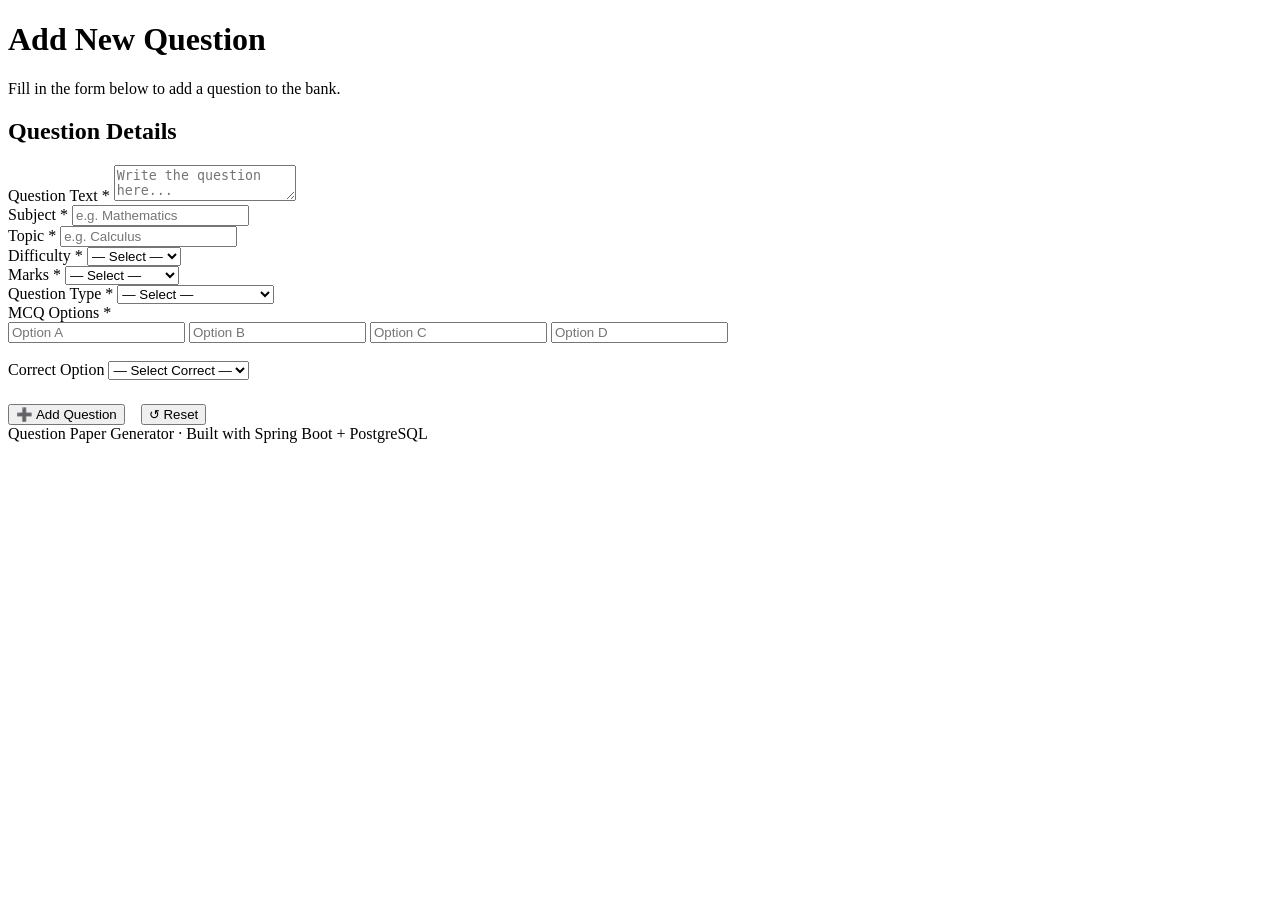
==== target/classes/static/add-question.html @ 336b7084 "Final Version of the project" ====
<!DOCTYPE html>
<html lang="en">
<head>
  <meta charset="UTF-8"/>
  <meta name="viewport" content="width=device-width, initial-scale=1.0"/>
  <title>Add Question — QPGen</title>
  <link rel="stylesheet" href="/css/style.css"/>
</head>
<body>

  <nav></nav><!-- built by JS -->

  <div class="page">

    <div class="page-header">
      <h1>Add New Question</h1>
      <p>Fill in the form below to add a question to the bank.</p>
    </div>

    <!-- Role notice: different message for staff vs COE -->
    <div id="roleBanner" class="info-banner"></div>

    <div id="alertBox" class="alert"></div>

    <div class="card">
      <h2>Question Details</h2>

      <div class="form-grid">

        <div class="form-group full">
          <label for="questionText">Question Text *</label>
          <textarea id="questionText" placeholder="Write the question here..."></textarea>
        </div>

        <div class="form-group">
          <label for="subject">Subject *</label>
          <input type="text" id="subject" placeholder="e.g. Mathematics"/>
        </div>

        <div class="form-group">
          <label for="topic">Topic *</label>
          <input type="text" id="topic" placeholder="e.g. Calculus"/>
        </div>

        <div class="form-group">
          <label for="difficulty">Difficulty *</label>
          <select id="difficulty">
            <option value="">— Select —</option>
            <option value="easy">Easy</option>
            <option value="medium">Medium</option>
            <option value="hard">Hard</option>
          </select>
        </div>

        <div class="form-group">
          <label for="marks">Marks *</label>
          <select id="marks">
            <option value="">— Select —</option>
            <option value="2">2 Marks (Short)</option>
            <option value="8">8 Marks (Long)</option>
          </select>
        </div>

        <div class="form-group full">
          <label for="type">Question Type *</label>
          <select id="type" onchange="toggleMCQOptions()">
            <option value="">— Select —</option>
            <option value="MCQ">MCQ (Multiple Choice)</option>
            <option value="Descriptive">Descriptive</option>
          </select>
        </div>

        <div class="form-group full options-section" id="mcqSection">
          <label>MCQ Options *</label>
          <div class="options-grid">
            <input type="text" id="optionA" placeholder="Option A"/>
            <input type="text" id="optionB" placeholder="Option B"/>
            <input type="text" id="optionC" placeholder="Option C"/>
            <input type="text" id="optionD" placeholder="Option D"/>
          </div>
          <div style="margin-top:0.75rem">
            <label for="correctOption">Correct Option</label>
            <select id="correctOption" style="margin-top:0.4rem">
              <option value="">— Select Correct —</option>
              <option value="A">A</option>
              <option value="B">B</option>
              <option value="C">C</option>
              <option value="D">D</option>
            </select>
          </div>
        </div>

      </div>

      <div style="margin-top:1.5rem; display:flex; gap:1rem;">
        <button class="btn btn-primary" onclick="submitQuestion()">➕ Add Question</button>
        <button class="btn btn-outline" onclick="resetForm()">↺ Reset</button>
      </div>

    </div>
  </div>

  <footer>Question Paper Generator · Built with Spring Boot + PostgreSQL</footer>

  <script src="/js/auth.js"></script>
  <script>
    const user = requireLogin();
    if (user) {
      buildNav('add');

      // Show role notice
      const banner = document.getElementById('roleBanner');
      if (user.role === 'coe') {
        banner.textContent = ' As COE, questions you add will be automatically approved.';
      } else {
        banner.className = 'info-banner warn';
        banner.textContent = 'As Staff, questions you add will be sent to the COE for approval before appearing in the question bank.';
      }
    }

    function toggleMCQOptions() {
      const type = document.getElementById('type').value;
      document.getElementById('mcqSection').classList.toggle('visible', type === 'MCQ');
    }

    function showAlert(msg, ok) {
      const box = document.getElementById('alertBox');
      box.textContent = msg;
      box.className = 'alert show ' + (ok ? 'alert-success' : 'alert-error');
      setTimeout(() => box.classList.remove('show'), 4000);
    }

    async function submitQuestion() {
      if (!user) return;

      const questionText = document.getElementById('questionText').value.trim();
      const subject      = document.getElementById('subject').value.trim();
      const topic        = document.getElementById('topic').value.trim();
      const difficulty   = document.getElementById('difficulty').value;
      const marks        = parseInt(document.getElementById('marks').value);
      const type         = document.getElementById('type').value;

      if (!questionText || !subject || !topic || !difficulty || !marks || !type) {
        showAlert('⚠️ Please fill in all required fields.', false);
        return;
      }

      const body = {
        questionText, subject, topic, difficulty, marks, type,
        optionA:       document.getElementById('optionA').value.trim() || null,
        optionB:       document.getElementById('optionB').value.trim() || null,
        optionC:       document.getElementById('optionC').value.trim() || null,
        optionD:       document.getElementById('optionD').value.trim() || null,
        correctOption: document.getElementById('correctOption').value || null
      };

      try {
        // We pass userId and userRole as query params so the server knows who is submitting
        const res = await fetch(`${BASE_URL}/questions?userId=${user.id}&userRole=${user.role}`, {
          method: 'POST',
          headers: { 'Content-Type': 'application/json' },
          body: JSON.stringify(body)
        });
        const text = await res.text();

        if (res.ok) {
          showAlert(' ' + text, true);
          resetForm();
        } else {
          showAlert(' ' + text, false);
        }
      } catch (err) {
        showAlert(' Could not connect to server.', false);
      }
    }

    function resetForm() {
      ['questionText','subject','topic','optionA','optionB','optionC','optionD']
        .forEach(id => document.getElementById(id).value = '');
      ['difficulty','marks','type','correctOption']
        .forEach(id => document.getElementById(id).value = '');
      document.getElementById('mcqSection').classList.remove('visible');
    }
  </script>
</body>
</html>
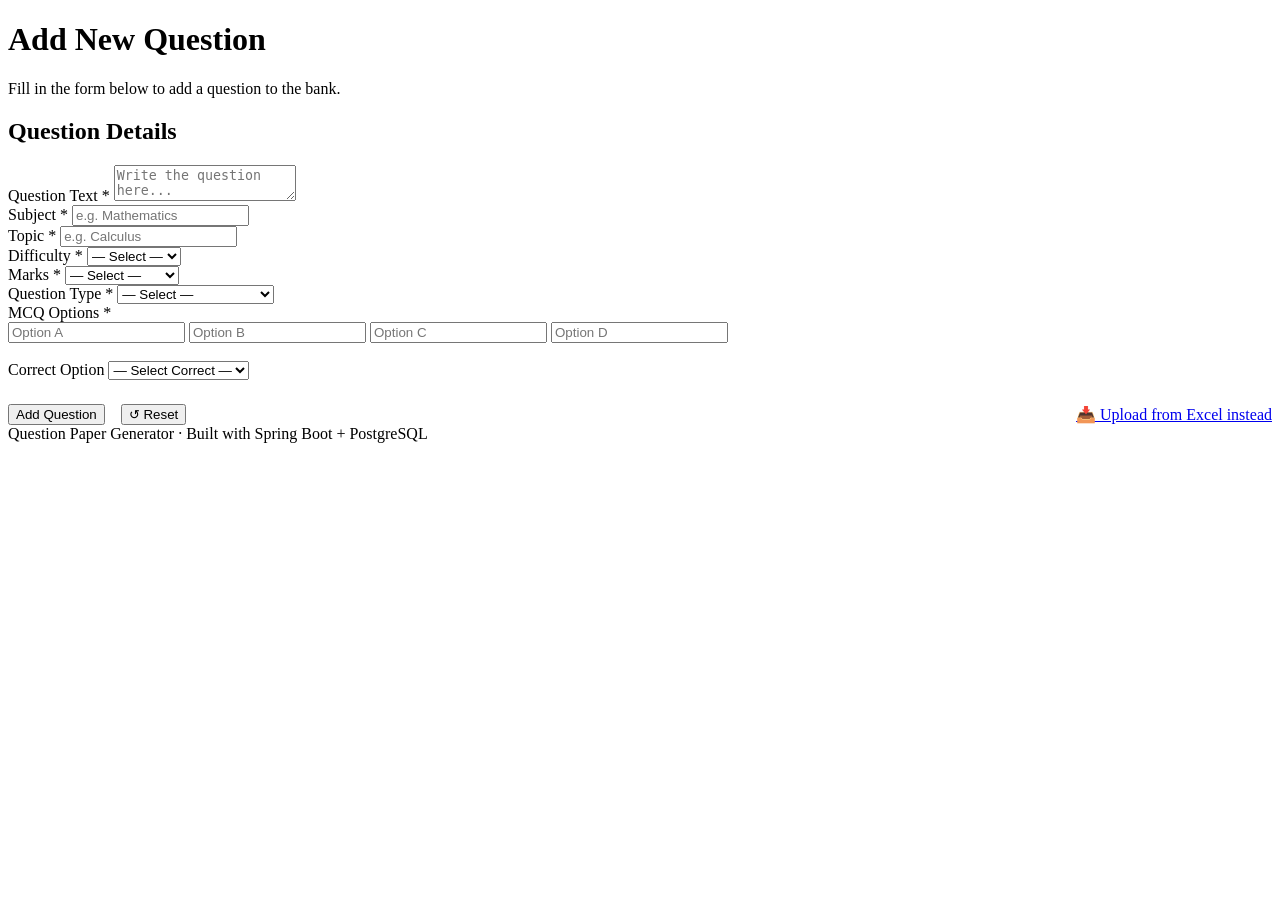
==== commit 70e5e366: "Question uploaded using Excel" ====
--- a/target/classes/static/add-question.html
+++ b/target/classes/static/add-question.html
@@ -92,9 +92,12 @@
 
       </div>
 
-      <div style="margin-top:1.5rem; display:flex; gap:1rem;">
-        <button class="btn btn-primary" onclick="submitQuestion()">➕ Add Question</button>
+      <div style="margin-top:1.5rem; display:flex; gap:1rem; align-items:center; flex-wrap:wrap;">
+        <button class="btn btn-primary" onclick="submitQuestion()"> Add Question</button>
         <button class="btn btn-outline" onclick="resetForm()">↺ Reset</button>
+        <a href="/bulk-upload.html" class="btn btn-outline" style="margin-left:auto;">
+          📥 Upload from Excel instead
+        </a>
       </div>
 
     </div>
